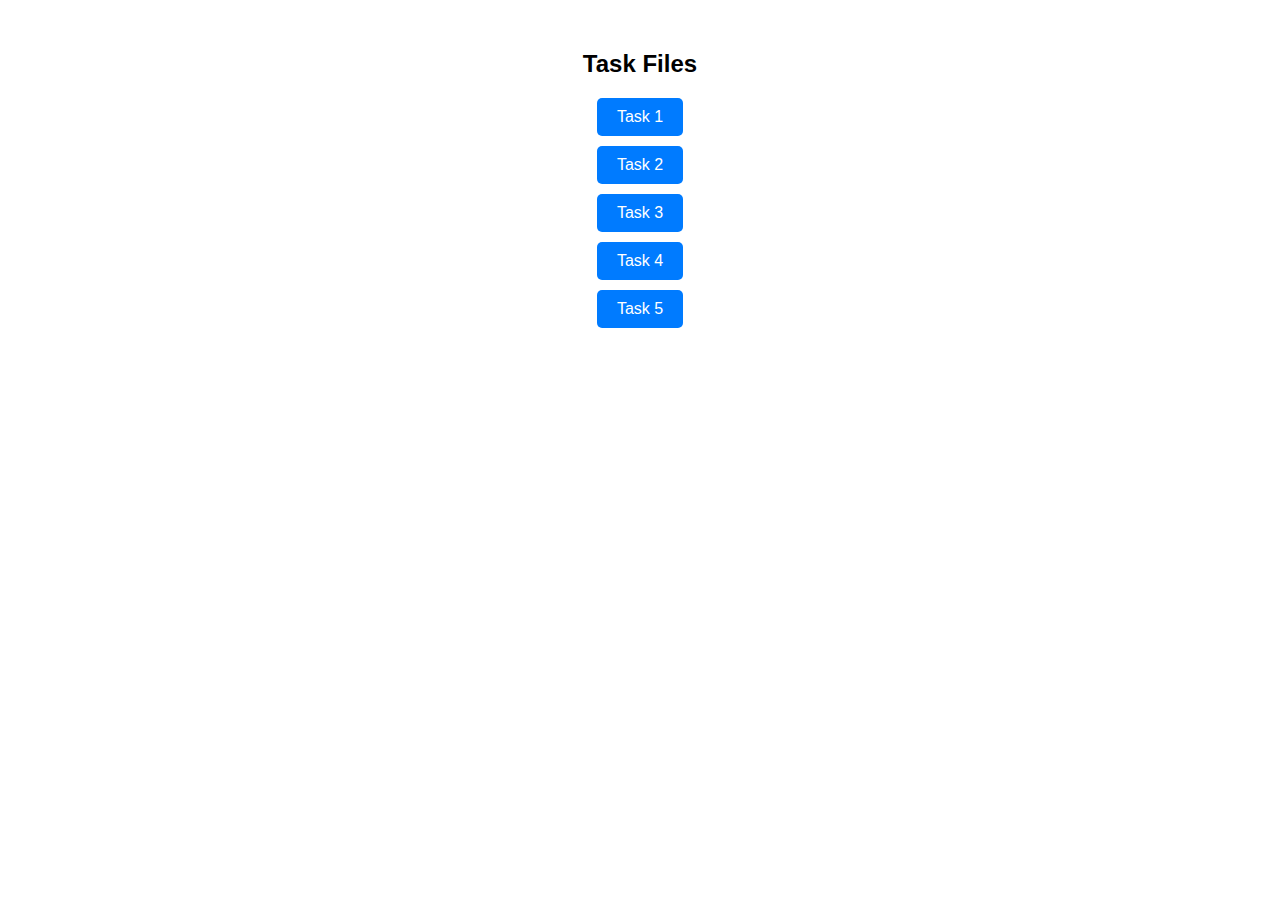
==== Index.html @ 534c3879 "Update and rename Manasa.html to Index.html" ====
<!DOCTYPE html>
<html lang="en">
<head>
    <meta charset="UTF-8">
    <meta name="viewport" content="width=device-width, initial-scale=1.0">
    <title>Task Links</title>
    <style>
        body {
            font-family: Arial, sans-serif;
            text-align: center;
            margin: 50px;
            background-image: url('https://png.pngtree.com/back_origin_pic/04/48/50/84cd2a9fbc6cbd5522b2f048a56703a8.jpg'); /* Replace with your image URL */
            background-size: cover;
            background-position: center;
        }
        .button-container {
            display: flex;
            flex-direction: column;
            gap: 10px;
            align-items: center;
        }
        .task-button {
            padding: 10px 20px;
            font-size: 16px;
            border: none;
            border-radius: 5px;
            background-color: #007BFF;
            color: white;
            cursor: pointer;
            text-decoration: none;
        }
        .task-button:hover {
            background-color: #0056b3;
        }
        
    </style>
</head>
<body>
    <h2>Task Files</h2>
    <div class="button-container">
        <a href="task1.html" class="task-button" >Task 1</a>
        <a href="task2.html" class="task-button" >Task 2</a>
        <a href="task3.html" class="task-button" > Task 3</a>
        <a href="task4.html" class="task-button" >Task 4</a>
        <a href="task5.html" class="task-button" >Task 5</a>
    </div>
</body>
</html>
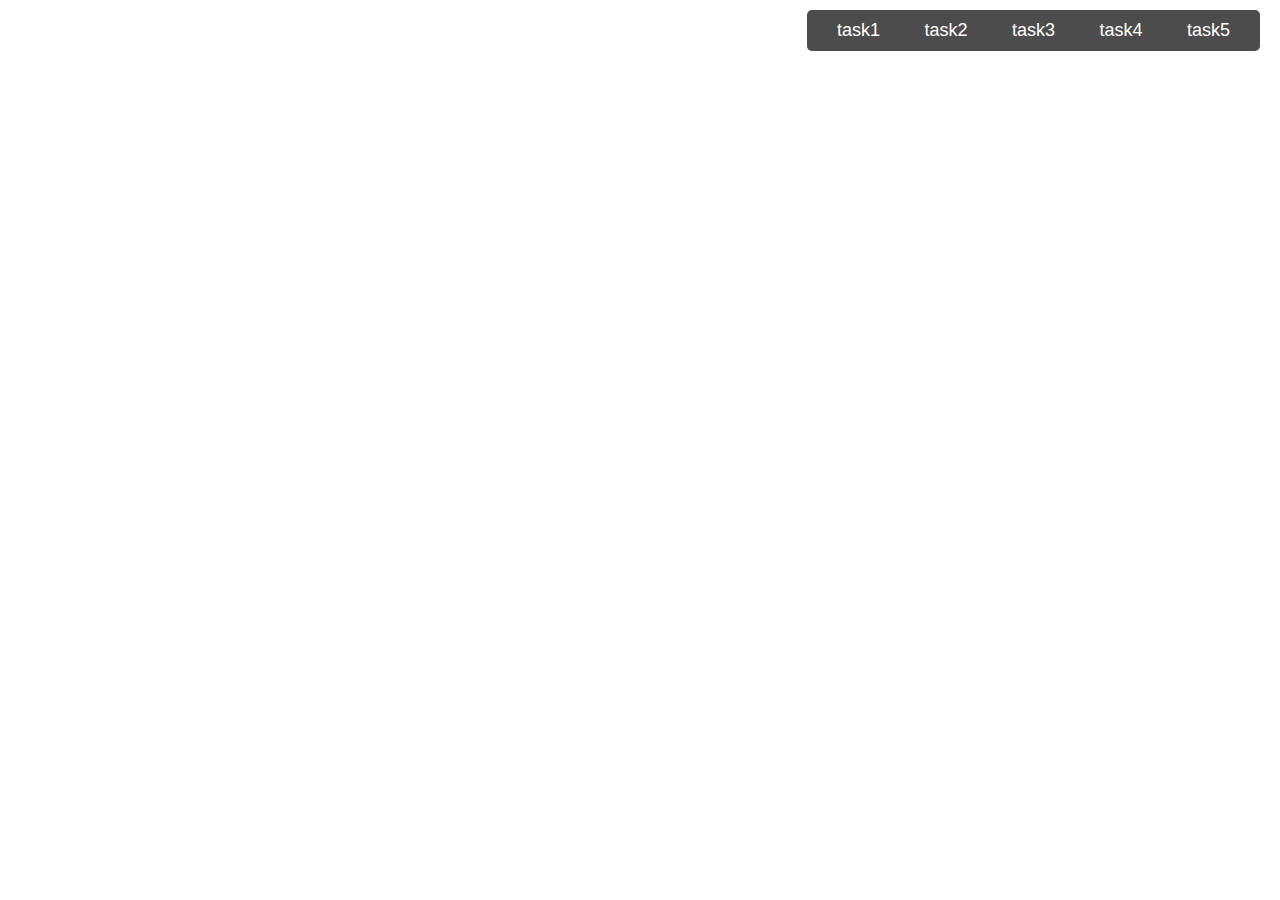
==== commit 16e47bf1: "Add files via upload" ====
--- a/Index.html
+++ b/Index.html
@@ -3,46 +3,68 @@
 <head>
     <meta charset="UTF-8">
     <meta name="viewport" content="width=device-width, initial-scale=1.0">
-    <title>Task Links</title>
+    <title>Full Page Background</title>
     <style>
-        body {
-            font-family: Arial, sans-serif;
-            text-align: center;
-            margin: 50px;
-            background-image: url('https://png.pngtree.com/back_origin_pic/04/48/50/84cd2a9fbc6cbd5522b2f048a56703a8.jpg'); /* Replace with your image URL */
+        /* Full-page background image */
+        body, html {
+            margin: 0;
+            padding: 0;
+            height: 100%;
+            background-image: url('home.png');
             background-size: cover;
             background-position: center;
+            font-family: Arial, sans-serif;
+            background-image: url('https://png.pngtree.com/back_origin_pic/04/48/50/84cd2a9fbc6cbd5522b2f048a56703a8.jpg'); 
         }
-        .button-container {
-            display: flex;
-            flex-direction: column;
-            gap: 10px;
-            align-items: center;
+
+        /* Navigation bar styling */
+        .navbar {
+            position: absolute;
+            top: 10px;
+            right: 20px;
+            background-color: rgba(0, 0, 0, 0.7);
+            padding: 10px;
+            border-radius: 5px;
         }
-        .task-button {
-            padding: 10px 20px;
-            font-size: 16px;
-            border: none;
+
+        .navbar a {
+            color: white;
+            text-decoration: none;
+            margin: 10px;
+            font-size: 18px;
+            padding: 10px;
+            transition: background-color 0.3s ease;
+        }
+
+        .navbar a:hover {
+            background-color: red(255, 255, 255, 0.2);
             border-radius: 5px;
-            background-color: #007BFF;
+        }
+
+        /* Optional: Style for the body if you need to display text or anything */
+        .content {
+            text-align: center;
             color: white;
-            cursor: pointer;
-            text-decoration: none;
+            position: absolute;
+            top: 50%;
+            left: 50%;
+            transform: translate(-50%, -50%);
+            font-size: 30px;
         }
-        .task-button:hover {
-            background-color: #0056b3;
-        }
-        
     </style>
 </head>
 <body>
-    <h2>Task Files</h2>
-    <div class="button-container">
-        <a href="task1.html" class="task-button" >Task 1</a>
-        <a href="task2.html" class="task-button" >Task 2</a>
-        <a href="task3.html" class="task-button" > Task 3</a>
-        <a href="task4.html" class="task-button" >Task 4</a>
-        <a href="task5.html" class="task-button" >Task 5</a>
+    <!-- Navigation Bar -->
+    <div class="navbar">
+        <a href="task1.html">task1</a>
+        <a href="task2.html">task2</a>
+        <a href="task3.html">task3</a>
+        <a href="task4.html">task4</a>
+        <a href="task5.html">task5</a>
+        
+    </div>
+
+    
     </div>
 </body>
-</html>
+</html>